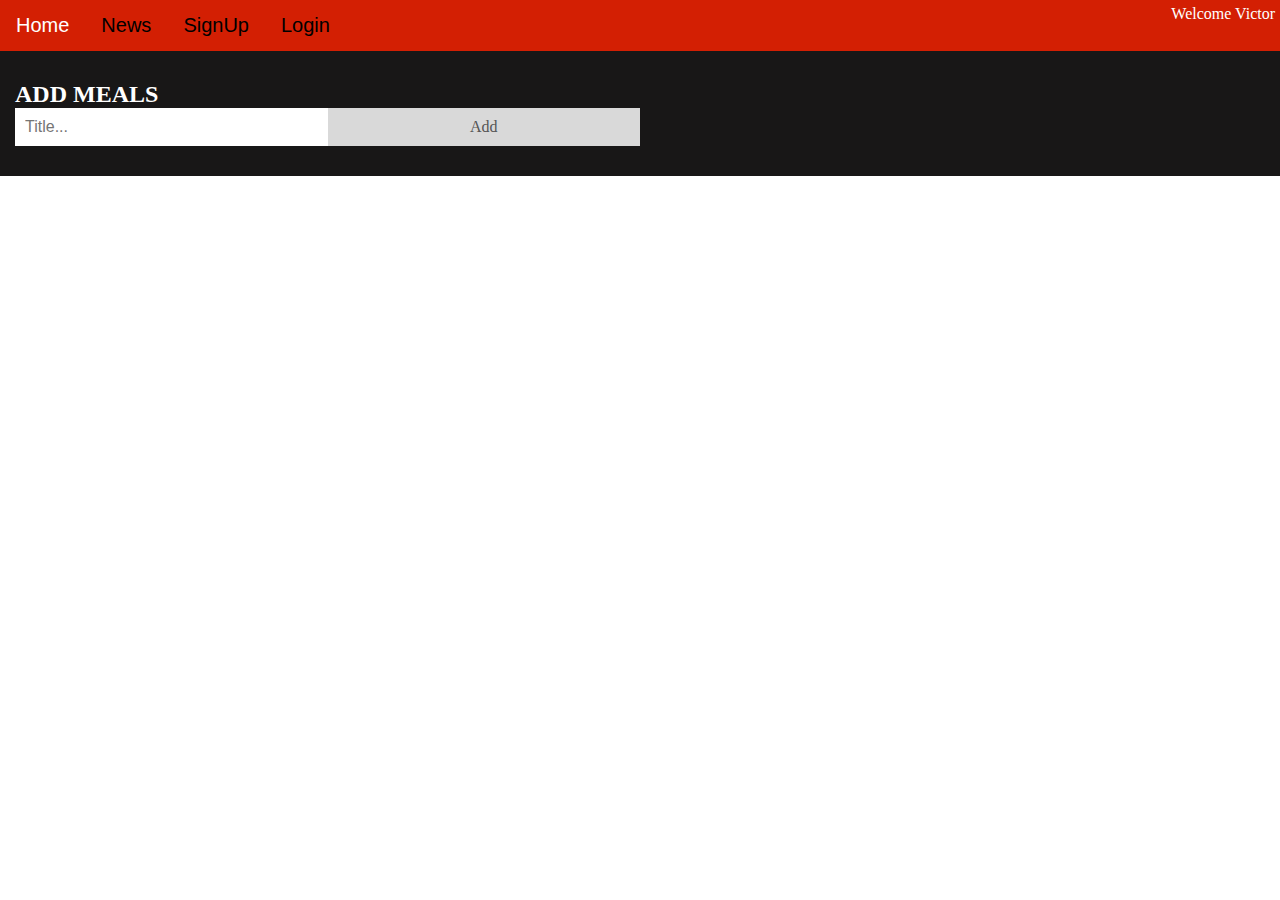
==== admin-dashboard.html @ 709ecc4c "First commit" ====
<!DOCTYPE html>
<html lang="en">
<head>
    <meta charset="UTF-8">
    <meta name="viewport" content="width=device-width, initial-scale=1.0">
    <meta http-equiv="X-UA-Compatible" content="ie=edge">
    <link rel="stylesheet" type="text/css" href="css/style.css">
    <link rel="stylesheet" href="css/admin-style.css">
    <title>Indegenious Meals</title>
</head>

<div class="topnav">
    <a class="active" href="index.html">Home</a>
    <a href="#">News</a>
    <a href="signup.html">SignUp</a>
    <a href="login.html">Login</a>
        <span><p>Welcome Victor</p></span>
</div>
<body>
        <div id="myDIV" class="header">
                <h2>ADD MEALS</h2>
                <input type="text" id="myInput" placeholder="Title...">
                <span onclick="newElement()" class="addBtn">Add</span>
              </div>
              
              <ul id="myUL">
                
                 
              </ul>
    
</body>
<script src="js/index.js">
    </script>
</html>
---- css/style.css ----
*{
    margin: 0;
    padding: 0;
}

body{
    background-image: url(../images/);
}
.topnav {
    background-color: #d31f03;
    overflow: hidden;
  }
  
  /* Style the links inside the navigation bar */
  .topnav a {
    float: left;
    color: black;
    text-align: center;
    padding: 14px 16px;
    overflow: hidden;
    text-decoration: none;
    font-size: 20px;
    font-family: 'Gill Sans', 'Gill Sans MT', Calibri, 'Trebuchet MS', sans-serif;
  }
  .topnav .login-container {
    float: right;
  }

  /* .topnav input[type=text], .topnav input[type=password]{
    padding: 6px;
    margin-top: 8px;
    font-size: 12px;
    border: 1px solid #ffff;
    width: 100%; /* adjust as needed (as long as it doesn't break the topnav) */
   */

  /* Change the color of links on hover */
  .topnav a:hover {
    background-color: rgb(143, 131, 131);
    /* color: black; */
  }

  
  /* Add a color to the active/current link */
  .topnav a.active {
    /* background-color: rgb(36, 34, 34); */
    color: white;
  }

  .login-form{
      float: right;
      margin-right: 100px;
      letter-spacing: 1px;
      font-size: 14px;
  }

  div form table tr td input{
      padding: 5px;
      font-size: 14px;
      font-family: Arial, Helvetica, sans-serif;
      background-color: azure;
      border: none;
      margin: 1px;
  }
  .form-wrap{
      width: 320px;
      background-color: rgb(22, 21, 21);
      padding: 20px 20px;
      box-sizing: border-box;
      position: fixed;
      left: 50%;
      top: 50%;
      transform: translate(-50%, -50%);
  }

  form input{
      width: 100%;
      background-color: white;
      border: 1px solid #ffffff;
      border-radius: 3px;
      padding: 5px 15px;
      box-sizing: border-box;
      margin-bottom: 20px;
  }

  form input[type = "button"]{
      background-color: rgb(187, 5, 5);
      border: 0;
      cursor: pointer;
      font-size: 13px;
      color: #ffffff
  }
  form h1{
      text-align: center;
      margin-bottom: 20px;
      color: aliceblue;
  }
p{
    color: white;
}
p span a{
    color: darkred;
}

  form input[type = "button"]:hover{
    background:chocolate;
}

span p {
    float: right;
    padding: 5px;
}
---- css/admin-style.css ----
*{
    margin: 0;
    padding: 0;
}

* {
    box-sizing: border-box;
  }
  

  ul {
    margin: 15px;
    padding: 10px;
  }
  

  ul li {
    cursor: pointer;
    position: relative;
    padding: 12px 8px 12px 40px;
    background: #eee;
    font-size: 18px;
    transition: 0.2s;
  
    -webkit-user-select: none;
    -moz-user-select: none;
    -ms-user-select: none;
    user-select: none;
  }
  
 
  ul li:nth-child(odd) {
    background: #f9f9f9;
  }
  
  
  ul li:hover {
    background: #ddd;
  }
  
  
  ul li.checked {
    background: #888;
    color: #fff;
    text-decoration: line-through;
  }
  
  /* Add a "checked" mark when clicked on */
  ul li.checked::before {
    content: '';
    position: absolute;
    border-color: #fff;
    border-style: solid;
    border-width: 0 2px 2px 0;
    top: 10px;
    left: 16px;
    transform: rotate(45deg);
    height: 15px;
    width: 7px;
  }
  
  /* Style the close button */
  .close {
    position: absolute;
    right: 0;
    top: 0;
    padding: 12px 16px 12px 16px;
  }
  
  .close:hover {
    background-color: #f44336;
    color: white;
  }
  
  /* Style the header */
  .header {
    background-color: #181717;
    padding: 30px 15px;
    color: white;
    text-align: left;
  }
  
  /* Clear floats after the header */
  .header:after {
    content: "";
    display: table;
    clear: both;
  }
  
  /* Style the input */
  input {
    margin: 0;
    border: none;
    border-radius: 0;
    width: 25%;
    padding: 10px;
    float: left;
    font-size: 16px;
  }
  
  /* Style the "Add" button */
  .addBtn {
    padding: 10px;
    width: 25%;
    background: #d9d9d9;
    color: #555;
    float: left;
    text-align: center;
    font-size: 16px;
    cursor: pointer;
    transition: 0.3s;
    border-radius: 0;
  }
  
  .addBtn:hover {
    background-color: #bbb;
  }
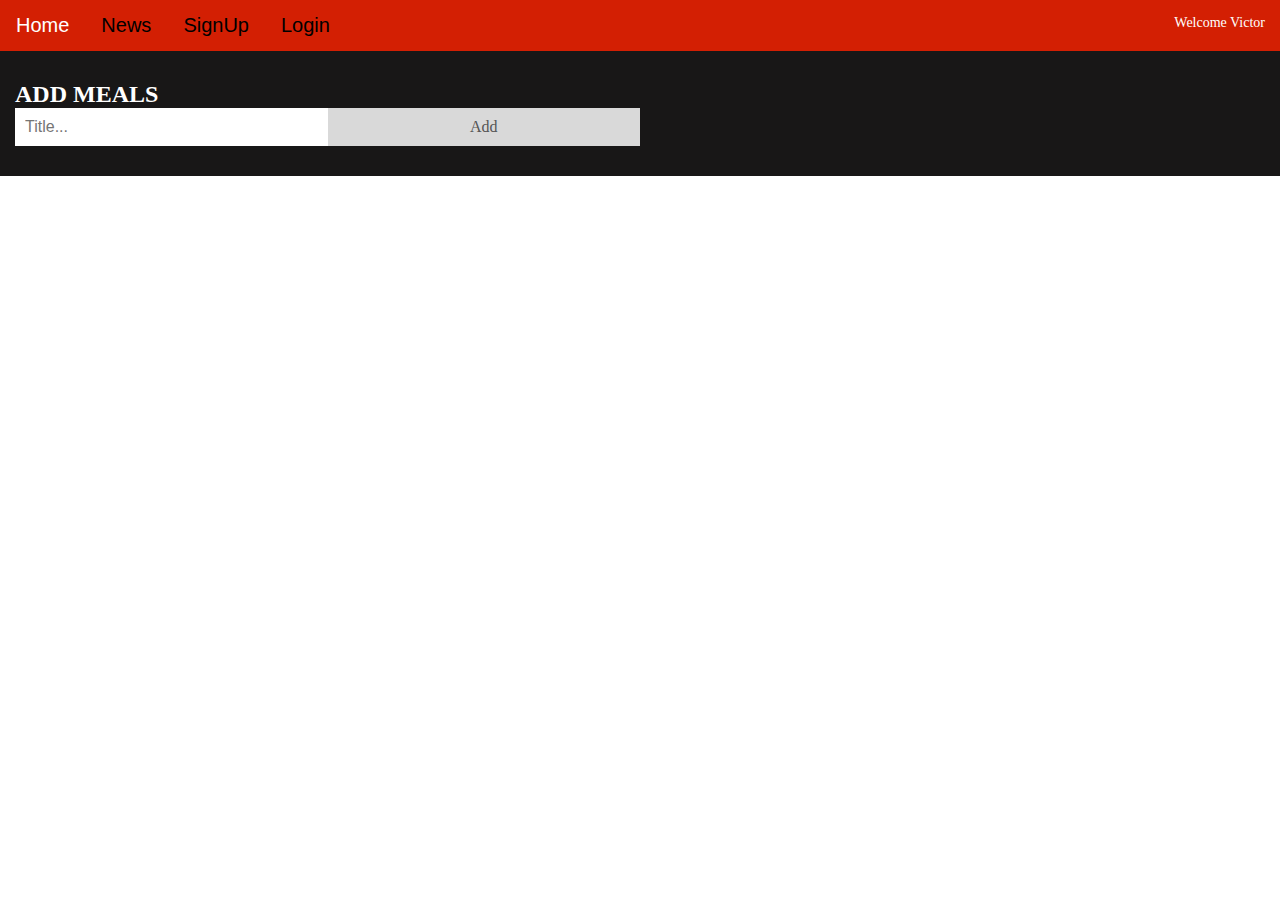
==== commit 28891836: "Link to Admin-DashBoard" ====
--- a/admin-dashboard.html
+++ b/admin-dashboard.html
@@ -14,8 +14,10 @@
     <a href="#">News</a>
     <a href="signup.html">SignUp</a>
     <a href="login.html">Login</a>
-        <span><p>Welcome Victor</p></span>
+        <span><p style= "font-size: 14px; font-weight:100%; padding: 15px;">Welcome Victor</p></span>
 </div>
+
+
 <body>
         <div id="myDIV" class="header">
                 <h2>ADD MEALS</h2>
@@ -27,7 +29,10 @@
                 
                  
               </ul>
-    
+              
+        <div>
+            
+        </div>
 </body>
 <script src="js/index.js">
     </script>
